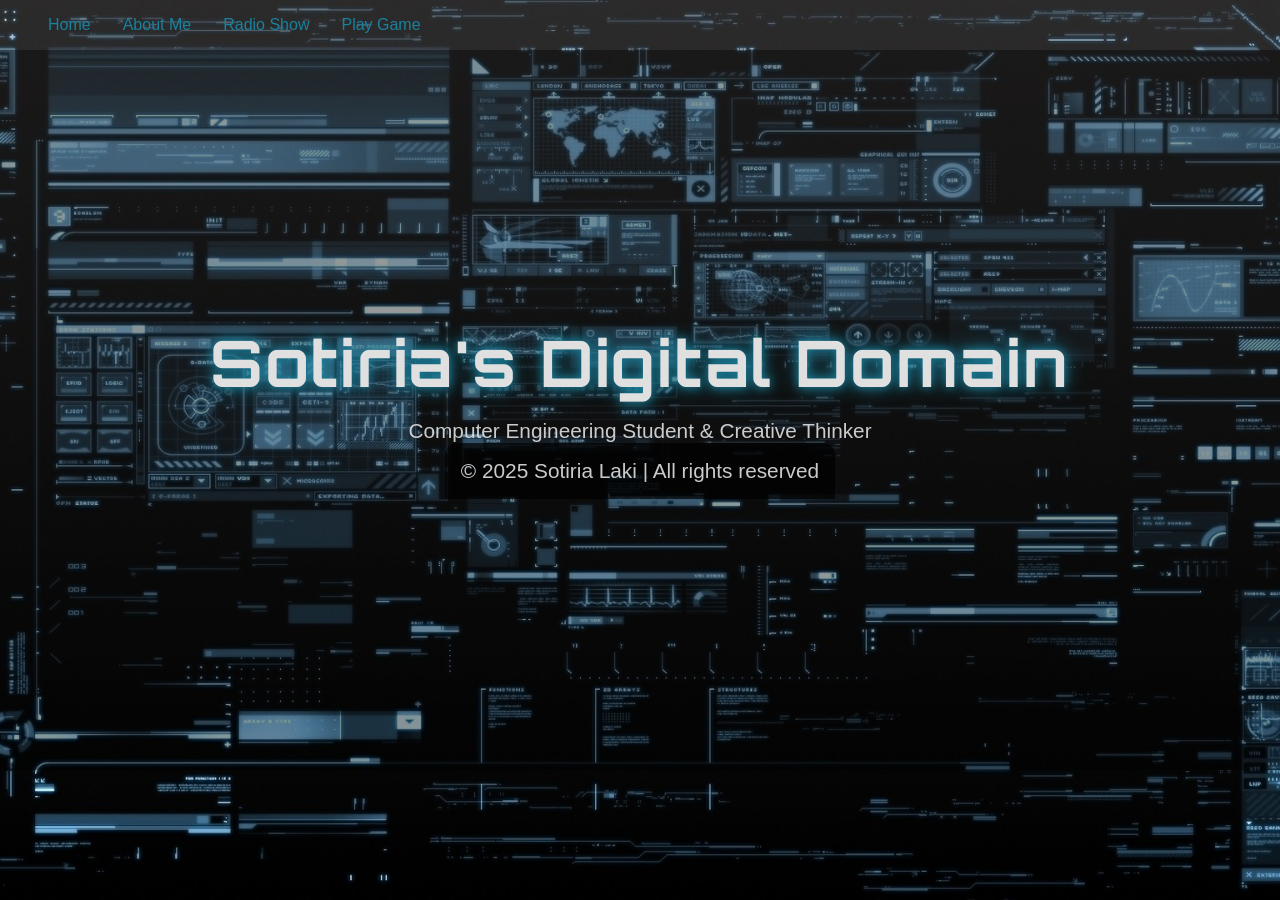
==== index.html @ f2ac64fa "Update index.html" ====
<!DOCTYPE html>
<html lang="en">
<head>
  <meta charset="UTF-8" />
  <meta name="viewport" content="width=device-width, initial-scale=1.0">
  <title>Sotiria Laki | Personal Website</title>
  <link rel="stylesheet" href="style.css">
  <link href="https://fonts.googleapis.com/css2?family=Orbitron:wght@500;700&display=swap" rel="stylesheet">
</head>
<body>
  <header>
    <div class="menu-icon" id="menu-icon">&#9776;</div>
    <nav class="nav-menu" id="nav-menu">
      <a href="#" data-target="hero">Home</a>
      <a href="#" data-target="about">About Me</a>
      <a href="#" data-target="radio">Radio Show</a>
      <a href="#" data-target="game">Play Game</a> 
    </nav>
  </header>

  <main>
    <section class="hero" id="hero">
      <h1>Sotiria's Digital Domain</h1>
      <p>Computer Engineering Student & Creative Thinker</p>
       <footer>
    <p>© 2025 Sotiria Laki | All rights reserved</p>
  </footer>
    </section>

    <section id="about" class="content-section hidden">
      <h2>About</h2>
      <p>
         Hey, I'm Sotiria. I'm about to get into my second year of university at the University of the Aegean, in the Information and Communication Systems Engineering Department. </p> 
         <p>I've always liked programming and computer systems so I knew this was what I wanted to do.</p>
         If I'm not at uni or the library, I'll probably be playing music.
         Or at the radio station.
      
      </p>
    </section>

    <section id="radio" class="content-section hidden">
  <h2>Sotiria's Radio Domain</h2>
  <p>
    The academic year 2025-2026 completes my first year at Xoros 94.2 radio station.
    As I move on to my second year, I have plenty of ideas for shows. 
    So, the main "theme" of my show is basically chit-chat. Local talk, music, tech news, or whatever else sparks my interest that day. 
    Also, if you have any recommendations, of course I am open to them (you should go to the "contact" section).
    Every Saturday at 4, I'll keep you company at xoros.samos.aegean.gr (or FM 94.2), starting Saturday the 11th of October.
    See ya.
  </p>

  <!-- Episodes grid -->
  <div class="episodes">
    <div class="episode-card">
      <h3>Premiere 11/10/2025</h3>
      <p>
        The first show of the new academic year 2025-2026!  
        This episode is an introduction to my show.
      </p>
    </div>

    <!-- future episodes just copy this block -->
    <!--
    <div class="episode-card">
      <h3>Episode 2</h3>
      <p>Details about episode 2 go here...</p>
    </div>
    -->
  </div>
</section>

     <section id="game" class="content-section hidden">
  <h2>Wanna play a game?</h2>
  <div class="choices">
    <button data-choice="rock">🪨 Rock</button>
    <button data-choice="paper">📄 Paper</button>
    <button data-choice="scissors">✂️ Scissors</button>
  </div>
  <div class="result" id="result">Make your move!</div>
</section>
      
  
  </main><script src="script.js"></script>
</body>
</html>
---- style.css ----
/* Reset */
* {
  margin: 0;
  padding: 0;
  box-sizing: border-box;
}

/* Body - all text except h1 */
body {
  font-family: 'Arial', sans-serif; /* or any modern font you like */
  color: #f0f0f0;
  background: url('background.jpg') no-repeat center center fixed;
  background-size: cover;
  min-height: 100vh;
}

/* Hero title */
.hero h1 {
  font-family: 'Orbitron', sans-serif; /* futuristic font only for title */
  font-size: 4rem;
  margin-bottom: 1rem;
  letter-spacing: 2px;
  color: #e0e0e0;
  text-shadow: 0 0 10px #e0e0e0 0 0 20px #e0e0e0;
}


/* Header and burger menu */
header {
  display: flex;
  align-items: center;
  padding: 1rem 2rem;
  position: relative;
  z-index: 10;
}

.menu-icon {
  font-size: 2rem;
  cursor: pointer;
  color: hsl(193, 71%, 36%); /* neon accent */
}

.nav-menu {
  display: none;
  flex-direction: column;
  background: rgba(0,0,0,0.85);
  backdrop-filter: blur(12px);
  position: absolute;
  top: 60px;
  left: 1rem;
  border-radius: 12px;
  overflow: hidden;
  transition: all 0.3s ease;
  box-shadow: 0 0 20px rgba(0,255,224,0.3);
}

.nav-menu a {
  padding: 1rem 2rem;
  color: hsl(193, 71%, 36%);
  text-decoration: none;
  display: block;
  transition: background 0.3s ease, color 0.3s ease;
}

.nav-menu a:hover {
  background: rgba(0,255,224,0.1);
  color: #fff;
  backdrop-filter: blur(5px);
}

/* Hero section */
.hero {
  height: 80vh;
  display: flex;
  flex-direction: column;
  justify-content: center;
  align-items: center;
  text-align: center;
  padding: 2rem;
  backdrop-filter: brightness(0.6);
}

.hero h1 {
  font-size: 4rem;
  margin-bottom: 1rem;
  letter-spacing: 2px;
  color: #e0e0e0;
  text-shadow: 0 0 10px hsl(193, 71%, 36%), 0 0 20px hsl(193, 71%, 36%);
}

.hero p {
  font-size: 1.3rem;
  opacity: 0.9;
  color: #e0e0e0;
}

/* Content sections */
.content-section {
  max-width: 700px;
  margin: 2rem auto;
  padding: 2rem;
  background: rgba(0,0,0,0.6);
  backdrop-filter: blur(15px);
  border-radius: 15px;
  text-align: center;
  transition: opacity 0.5s ease, transform 0.3s ease;
  opacity: 0;
}

.content-section.show {
  display: block;
  opacity: 1;
  transform: translateY(0);
}

.content-section h2 {
  font-size: 2rem;
  margin-bottom: 1rem;
  color: #e0e0e0;
  text-shadow: 0 0 8px #e0e0e0;
}

.content-section p {
  font-size: 1.1rem;
  color: #e0e0e0;
}

/* Footer */
footer {
  text-align: center;
  padding: 1rem;
  background: rgba(0,0,0,0.7);
  font-size: 0.9rem;
  border-radius: 12px 12px 0 0;
  color: #3d9bbb;
}

/* Hide sections by default */
.hidden {
  display: none;
}

/* Responsive desktop menu */
@media(min-width: 768px) {
  .nav-menu {
    display: flex !important;
    flex-direction: row;
    position: static;
    background: transparent;
    backdrop-filter: none;
    box-shadow: none;
  }
  .nav-menu a {
    padding: 0 1rem;
  }
  .menu-icon {
    display: none;
  }
}
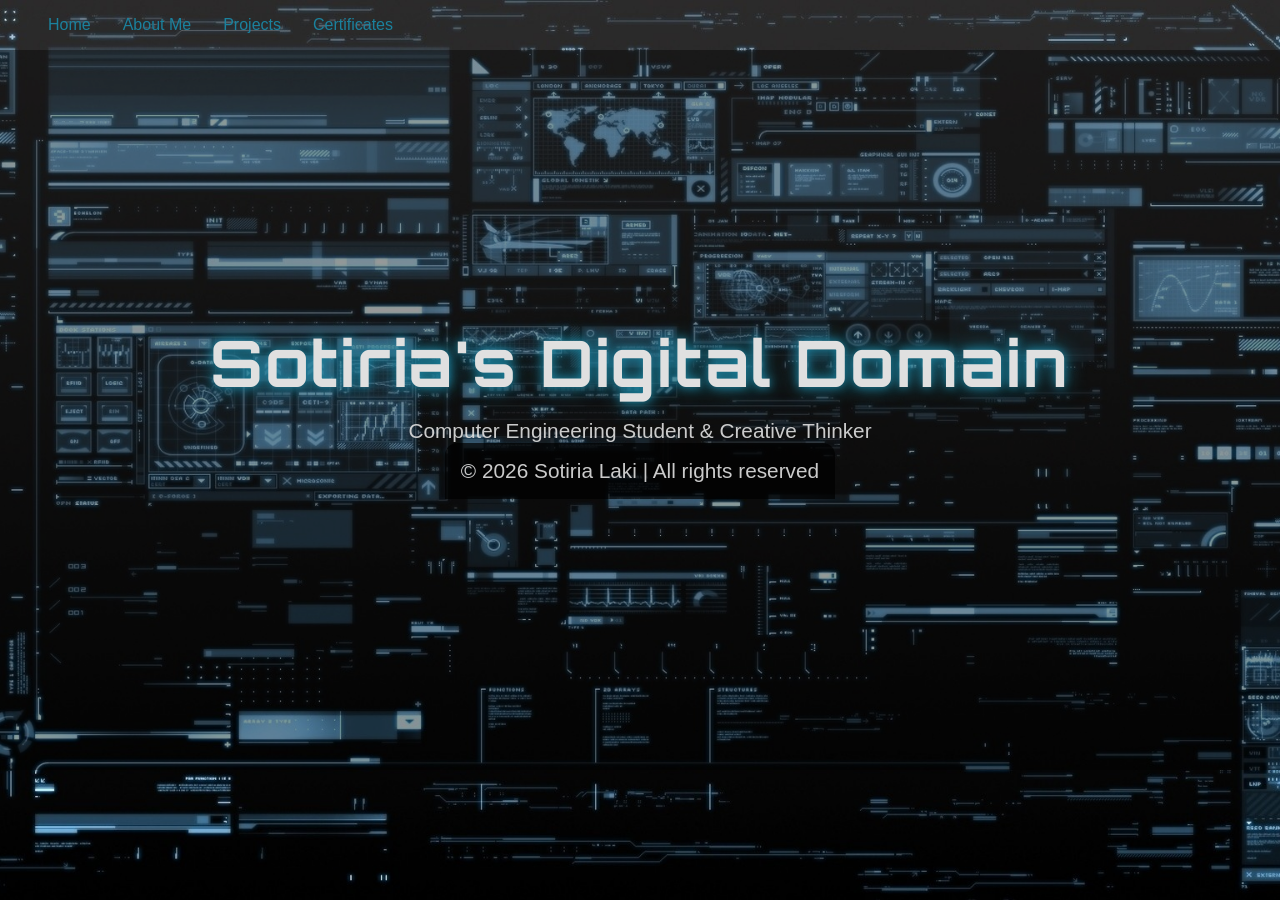
==== commit ba1d621c: "Update index.html" ====
--- a/index.html
+++ b/index.html
@@ -13,8 +13,8 @@
     <nav class="nav-menu" id="nav-menu">
       <a href="#" data-target="hero">Home</a>
       <a href="#" data-target="about">About Me</a>
-      <a href="#" data-target="radio">Radio Show</a>
-      <a href="#" data-target="game">Play Game</a> 
+      <a href="#" data-target="Projects">Projects</a>
+      <a href="#" data-target="Certificates">Certificates</a> 
     </nav>
   </header>
 
@@ -23,65 +23,76 @@
       <h1>Sotiria's Digital Domain</h1>
       <p>Computer Engineering Student & Creative Thinker</p>
        <footer>
-    <p>© 2025 Sotiria Laki | All rights reserved</p>
+    <p>© 2026 Sotiria Laki | All rights reserved</p>
   </footer>
     </section>
 
     <section id="about" class="content-section hidden">
       <h2>About</h2>
       <p>
-         Hey, I'm Sotiria. I'm about to get into my second year of university at the University of the Aegean, in the Information and Communication Systems Engineering Department. </p> 
-         <p>I've always liked programming and computer systems so I knew this was what I wanted to do.</p>
-         If I'm not at uni or the library, I'll probably be playing music.
-         Or at the radio station.
+         Hey, I'm Sotiria and I'm in my second year of university at the University of the Aegean, in the Information and Communication Systems Engineering Department. </p> 
+         <p>I chose this school because I've always wanted to do something that includes programming, but when I saw the options I had,
+          ICSD stood out to me, since if I got that degree not only would I be able to program, but I'd do a lot more
+          other things. I mean I'll be a full on engineer in 2 years now. Anyways, I also like music.
+          My first instrument that I started was cello, which I've now been playing for 7 years, which is weird because it's not common for it to be your first intstrument.
+          Then I got into piano since it was mandatory for me to obtain my Diploma in music harmony. Lastly I got a guitar because I've always wanted to play it.
+          But it doesn't stop there, I have a ukulele and play electric bass in my band in university. I mean I'll just play anything I come across at this point.
       
       </p>
     </section>
 
-    <section id="radio" class="content-section hidden">
-  <h2>Sotiria's Radio Domain</h2>
+    <section id="Projects" class="content-section hidden">
+  <h2>Projects</h2>
   <p>
-    The academic year 2025-2026 completes my first year at Xoros 94.2 radio station.
-    As I move on to my second year, I have plenty of ideas for shows. 
-    So, the main "theme" of my show is basically chit-chat. Local talk, music, tech news, or whatever else sparks my interest that day. 
-    Also, if you have any recommendations, of course I am open to them (you should go to the "contact" section).
-    Every Saturday at 4, I'll keep you company at xoros.samos.aegean.gr (or FM 94.2), starting Saturday the 11th of October.
-    See ya.
+     Interesting things I've done the past year.
   </p>
-
-  <!-- Episodes grid -->
-  <div class="episodes">
-    <div class="episode-card">
-      <h3>Premiere 11/10/2025</h3>
-      <p>
-        The first show of the new academic year 2025-2026!  
-        This episode is an introduction to my show.
+    <!-- Episodes grid -->
+  <div class="projects">
+  <div class="projects-card">
+      <h3>Music Player using data structures in C.</h3>
+      <p>I made a Spotify player type thing for a class this semester (2025-2026).
+        You can do a lot of things such as add and delete songs, create playlists, search songs by artist name or title, 
+        see how long songs are, add songs from file, save songs to file, etc.
+        Since it's limited to only c programming, the teacher didn't want us to do anything about the GUI.
+        It doesn't actually have sound. However, it did get me the highest grade.
       </p>
     </div>
 
-    <!-- future episodes just copy this block -->
-    <!--
-    <div class="episode-card">
-      <h3>Episode 2</h3>
-      <p>Details about episode 2 go here...</p>
+  <!-- Episodes grid -->
+    <div class="projects-card">
+      <h3>Hotel management system app for receptionists in Java.</h3>
+      <p> This is a fully functioning application for a hotel. It helps digitalize and automate 
+        some of the work of the receptionist and make it easier for them. The worker can add / remove reservations, edit them,
+        add a service to the customer's booking (rent a car etc.), see all reservations and bookings, they can see the total ammount someone had to pay, and it basically does everything that
+        a receptionist would need a system like that to do. For the GUI I used inline CSS Style encoding, while I also use serialization and other functions.
+       
+      </p>
     </div>
-    -->
   </div>
 </section>
-
-     <section id="game" class="content-section hidden">
-  <h2>Wanna play a game?</h2>
-  <div class="choices">
-    <button data-choice="rock">🪨 Rock</button>
-    <button data-choice="paper">📄 Paper</button>
-    <button data-choice="scissors">✂️ Scissors</button>
-  </div>
-  <div class="result" id="result">Make your move!</div>
-</section>
-      
+ <section id="Certificates" class="content-section hidden">
+      <h2>Certificates</h2>
+      <p>
+        Certificates I've gotten from things I've participated in and skills I've learned.
+      </p>
+       <div class="episodes">
+      <div class="episode-card">
+      <h3>Digital Entrepreneurship - Digimpact</h3>
+      <p>Provides me with more knowledge about bussiness, gives me 2 ECTS.</p>
+    </div>
+      <div class="episode-card">
+      <h3>Certificate with proficiency in English, University of Michigan.</h3>
+      <p>Confirms I know the English language and opens new, international doors for me.</p>
+    </div>
+     <div class="episode-card">
+      <h3>ECESCON 16</h3>
+      <p>ECESCON is a well-known conference for electrical and electronics engineers here in Greece.
+        It happens every year in a different part of the country and attracts a lot of students wishing to grow.
+      </p>
+    </div>
+       </div>
+    </section>      
   
   </main><script src="script.js"></script>
 </body>
-</html>
-
-
+</html> 
--- a/style.css
+++ b/style.css
@@ -155,5 +155,67 @@
   }
   .menu-icon {
     display: none;
-  }
-}
+  }/* Episodes grid container */
+.episodes {
+  display: grid;
+  grid-template-columns: repeat(auto-fit, minmax(250px, 1fr)); /* flexible 3 per row */
+  gap: 1.5rem; /* space between blocks */
+  margin-top: 2rem;
+}
+
+/* Each episode block */
+.episode-card {
+  background: rgba(0,0,0,0.7);
+  border: 1px solid hsl(193, 71%, 36%);
+  border-radius: 12px;
+  padding: 1.5rem;
+  text-align: left;
+  box-shadow: 0 4px 8px rgba(0,255,224,0.2);
+  transition: transform 0.2s ease, box-shadow 0.2s ease;
+}
+
+.episode-card:hover {
+  transform: translateY(-5px);
+  box-shadow: 0 8px 16px rgba(0,255,224,0.4);
+}
+
+.episode-card h3 {
+  margin-bottom: 0.5rem;
+  color: #e0e0e0;
+  font-size: 1.3rem;
+}
+
+.episode-card p {
+  font-size: 0.95rem;
+  color: #d0d0d0;
+}
+/* Rock Paper Scissors Game */
+.choices {
+  margin: 20px;
+}
+
+.choices button {
+  font-size: 1.2rem;
+  padding: 10px 20px;
+  margin: 10px;
+  border: none;
+  border-radius: 8px;
+  cursor: pointer;
+  background: hsl(193, 71%, 36%);
+  color: #fff;
+  transition: background 0.2s ease;
+}
+
+.choices button:hover {
+  background: hsl(193, 71%, 46%);
+}
+
+.result {
+  margin-top: 30px;
+  font-size: 1.3rem;
+  color: #e0e0e0;
+}
+
+}
+
+
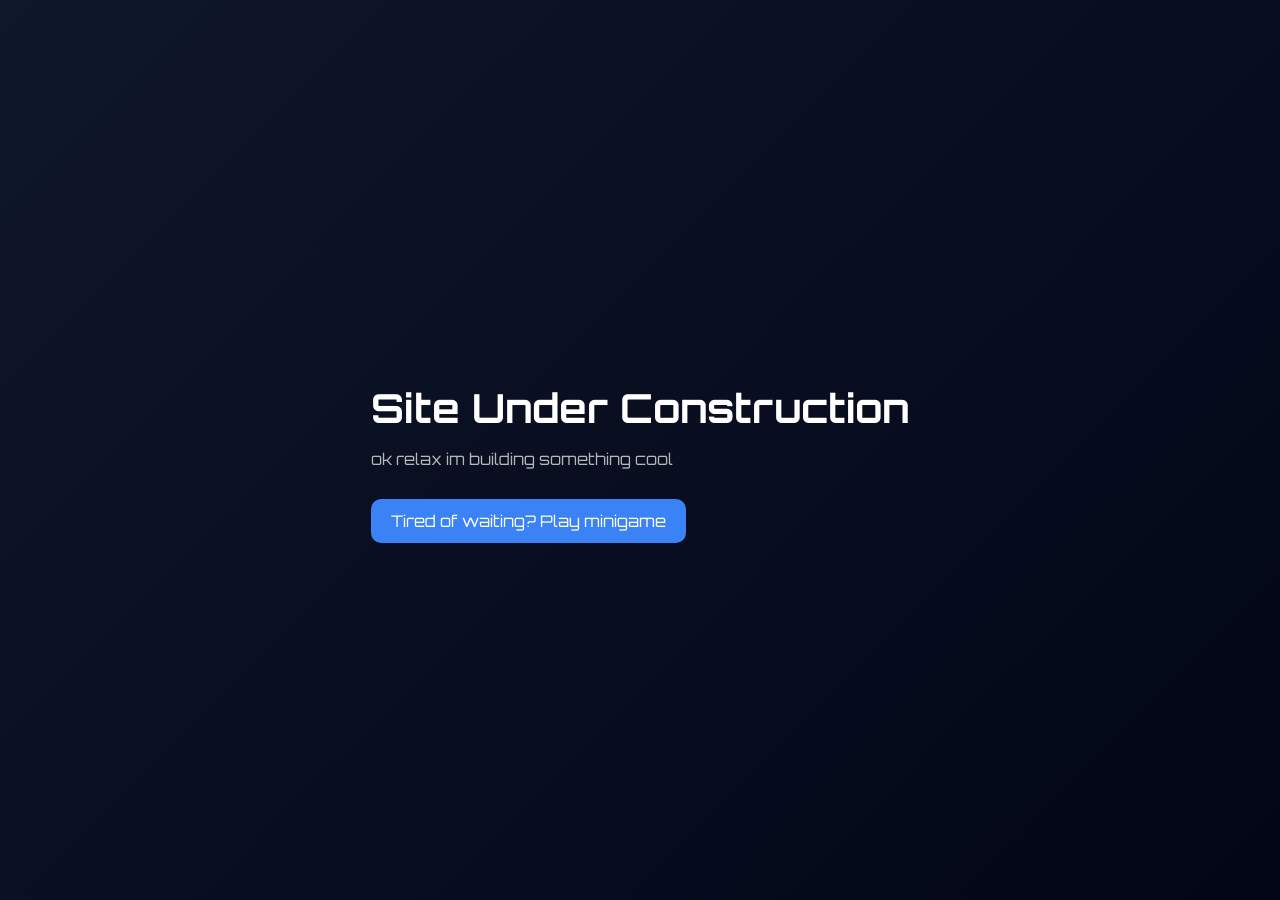
==== commit 134bdf1e: "Update index.html" ====
--- a/index.html
+++ b/index.html
@@ -3,96 +3,160 @@
 <head>
   <meta charset="UTF-8" />
   <meta name="viewport" content="width=device-width, initial-scale=1.0">
-  <title>Sotiria Laki | Personal Website</title>
-  <link rel="stylesheet" href="style.css">
+  <title>Under Construction</title>
   <link href="https://fonts.googleapis.com/css2?family=Orbitron:wght@500;700&display=swap" rel="stylesheet">
+  <style>
+    body {
+      margin: 0;
+      font-family: 'Orbitron', sans-serif;
+      background: linear-gradient(135deg, #0f172a, #020617);
+      color: white;
+      display: flex;
+      flex-direction: column;
+      align-items: center;
+      justify-content: center;
+      height: 100vh;
+      overflow: hidden;
+    }
+
+    h1 {
+      font-size: 2.5rem;
+      margin-bottom: 10px;
+    }
+
+    p {
+      opacity: 0.7;
+      margin-bottom: 30px;
+    }
+
+    button {
+      background: #3b82f6;
+      border: none;
+      padding: 12px 20px;
+      border-radius: 10px;
+      font-family: inherit;
+      cursor: pointer;
+      font-size: 1rem;
+      transition: 0.2s;
+      color: white;
+    }
+
+    button:hover {
+      transform: scale(1.05);
+    }
+
+    #game {
+      display: none;
+      position: relative;
+      width: 100%;
+      height: 100%;
+    }
+
+    #target {
+      width: 40px;
+      height: 40px;
+      background: #3b82f6;
+      border-radius: 50%;
+      position: absolute;
+      cursor: pointer;
+    }
+
+    #score, #timer {
+      position: absolute;
+      left: 20px;
+      font-size: 1.2rem;
+    }
+
+    #score { top: 20px; }
+    #timer { top: 50px; }
+
+    #endScreen {
+      display: none;
+      position: absolute;
+      top: 50%;
+      left: 50%;
+      transform: translate(-50%, -50%);
+      text-align: center;
+    }
+  </style>
 </head>
 <body>
-  <header>
-    <div class="menu-icon" id="menu-icon">&#9776;</div>
-    <nav class="nav-menu" id="nav-menu">
-      <a href="#" data-target="hero">Home</a>
-      <a href="#" data-target="about">About Me</a>
-      <a href="#" data-target="Projects">Projects</a>
-      <a href="#" data-target="Certificates">Certificates</a> 
-    </nav>
-  </header>
 
-  <main>
-    <section class="hero" id="hero">
-      <h1>Sotiria's Digital Domain</h1>
-      <p>Computer Engineering Student & Creative Thinker</p>
-       <footer>
-    <p>© 2026 Sotiria Laki | All rights reserved</p>
-  </footer>
-    </section>
+  <div id="main">
+    <h1>Site Under Construction</h1>
+    <p>ok relax im building something cool</p>
+    <button onclick="startGame()">Tired of waiting? Play minigame</button>
+  </div>
 
-    <section id="about" class="content-section hidden">
-      <h2>About</h2>
-      <p>
-         Hey, I'm Sotiria and I'm in my second year of university at the University of the Aegean, in the Information and Communication Systems Engineering Department. </p> 
-         <p>I chose this school because I've always wanted to do something that includes programming, but when I saw the options I had,
-          ICSD stood out to me, since if I got that degree not only would I be able to program, but I'd do a lot more
-          other things. I mean I'll be a full on engineer in 2 years now. Anyways, I also like music.
-          My first instrument that I started was cello, which I've now been playing for 7 years, which is weird because it's not common for it to be your first intstrument.
-          Then I got into piano since it was mandatory for me to obtain my Diploma in music harmony. Lastly I got a guitar because I've always wanted to play it.
-          But it doesn't stop there, I have a ukulele and play electric bass in my band in university. I mean I'll just play anything I come across at this point.
-      
-      </p>
-    </section>
+  <div id="game">
+    <div id="score">Score: 0</div>
+    <div id="timer">Time: 15</div>
+    <div id="target"></div>
+  </div>
 
-    <section id="Projects" class="content-section hidden">
-  <h2>Projects</h2>
-  <p>
-     Interesting things I've done the past year.
-  </p>
-    <!-- Episodes grid -->
-  <div class="projects">
-  <div class="projects-card">
-      <h3>Music Player using data structures in C.</h3>
-      <p>I made a Spotify player type thing for a class this semester (2025-2026).
-        You can do a lot of things such as add and delete songs, create playlists, search songs by artist name or title, 
-        see how long songs are, add songs from file, save songs to file, etc.
-        Since it's limited to only c programming, the teacher didn't want us to do anything about the GUI.
-        It doesn't actually have sound. However, it did get me the highest grade.
-      </p>
-    </div>
+  <div id="endScreen">
+    <h2 id="finalScore"></h2>
+    <button onclick="restartGame()">Play Again</button>
+  </div>
 
-  <!-- Episodes grid -->
-    <div class="projects-card">
-      <h3>Hotel management system app for receptionists in Java.</h3>
-      <p> This is a fully functioning application for a hotel. It helps digitalize and automate 
-        some of the work of the receptionist and make it easier for them. The worker can add / remove reservations, edit them,
-        add a service to the customer's booking (rent a car etc.), see all reservations and bookings, they can see the total ammount someone had to pay, and it basically does everything that
-        a receptionist would need a system like that to do. For the GUI I used inline CSS Style encoding, while I also use serialization and other functions.
-       
-      </p>
-    </div>
-  </div>
-</section>
- <section id="Certificates" class="content-section hidden">
-      <h2>Certificates</h2>
-      <p>
-        Certificates I've gotten from things I've participated in and skills I've learned.
-      </p>
-       <div class="episodes">
-      <div class="episode-card">
-      <h3>Digital Entrepreneurship - Digimpact</h3>
-      <p>Provides me with more knowledge about bussiness, gives me 2 ECTS.</p>
-    </div>
-      <div class="episode-card">
-      <h3>Certificate with proficiency in English, University of Michigan.</h3>
-      <p>Confirms I know the English language and opens new, international doors for me.</p>
-    </div>
-     <div class="episode-card">
-      <h3>ECESCON 16</h3>
-      <p>ECESCON is a well-known conference for electrical and electronics engineers here in Greece.
-        It happens every year in a different part of the country and attracts a lot of students wishing to grow.
-      </p>
-    </div>
-       </div>
-    </section>      
-  
-  </main><script src="script.js"></script>
+  <script>
+    let score = 0;
+    let time = 15;
+    let gameInterval;
+    let timerInterval;
+
+    const target = document.getElementById('target');
+    const scoreDisplay = document.getElementById('score');
+    const timerDisplay = document.getElementById('timer');
+
+    function startGame() {
+      document.getElementById('main').style.display = 'none';
+      document.getElementById('game').style.display = 'block';
+      score = 0;
+      time = 15;
+      updateDisplays();
+      moveTarget();
+
+      gameInterval = setInterval(moveTarget, 800);
+
+      timerInterval = setInterval(() => {
+        time--;
+        timerDisplay.textContent = 'Time: ' + time;
+        if (time <= 0) endGame();
+      }, 1000);
+    }
+
+    function moveTarget() {
+      const x = Math.random() * (window.innerWidth - 40);
+      const y = Math.random() * (window.innerHeight - 40);
+      target.style.left = x + 'px';
+      target.style.top = y + 'px';
+    }
+
+    target.addEventListener('click', () => {
+      score++;
+      updateDisplays();
+      moveTarget();
+    });
+
+    function updateDisplays() {
+      scoreDisplay.textContent = 'Score: ' + score;
+      timerDisplay.textContent = 'Time: ' + time;
+    }
+
+    function endGame() {
+      clearInterval(gameInterval);
+      clearInterval(timerInterval);
+      document.getElementById('game').style.display = 'none';
+      document.getElementById('endScreen').style.display = 'block';
+      document.getElementById('finalScore').textContent = 'Your score: ' + score;
+    }
+
+    function restartGame() {
+      document.getElementById('endScreen').style.display = 'none';
+      startGame();
+    }
+  </script>
+
 </body>
-</html> 
+</html>
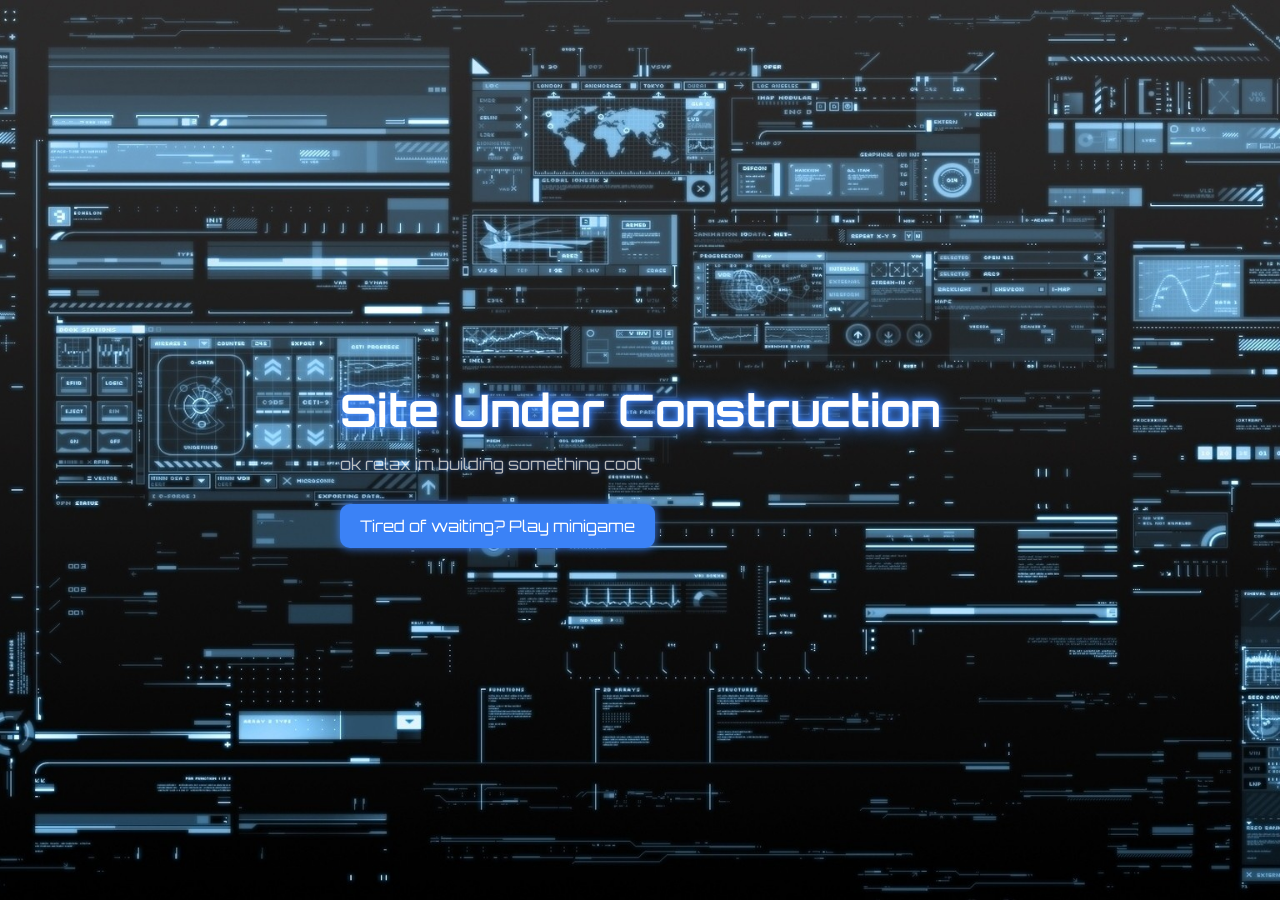
==== commit 7048b673: "Update index.html" ====
--- a/index.html
+++ b/index.html
@@ -9,7 +9,8 @@
     body {
       margin: 0;
       font-family: 'Orbitron', sans-serif;
-      background: linear-gradient(135deg, #0f172a, #020617);
+      /* ORIGINAL BACKGROUND IMAGE */
+      background: url('background.jpg') no-repeat center center/cover;
       color: white;
       display: flex;
       flex-direction: column;
@@ -20,13 +21,19 @@
     }
 
     h1 {
-      font-size: 2.5rem;
+      font-size: 2.8rem;
       margin-bottom: 10px;
+      /* GLOW EFFECT like your main page */
+      text-shadow:
+        0 0 5px #3b82f6,
+        0 0 10px #3b82f6,
+        0 0 20px #3b82f6;
     }
 
     p {
       opacity: 0.7;
       margin-bottom: 30px;
+      text-shadow: 0 0 5px #3b82f6;
     }
 
     button {
@@ -39,10 +46,12 @@
       font-size: 1rem;
       transition: 0.2s;
       color: white;
+      box-shadow: 0 0 10px #3b82f6;
     }
 
     button:hover {
       transform: scale(1.05);
+      box-shadow: 0 0 20px #3b82f6;
     }
 
     #game {
@@ -59,12 +68,14 @@
       border-radius: 50%;
       position: absolute;
       cursor: pointer;
+      box-shadow: 0 0 15px #3b82f6;
     }
 
     #score, #timer {
       position: absolute;
       left: 20px;
       font-size: 1.2rem;
+      text-shadow: 0 0 5px #3b82f6;
     }
 
     #score { top: 20px; }
@@ -117,7 +128,7 @@
       updateDisplays();
       moveTarget();
 
-      gameInterval = setInterval(moveTarget, 800);
+      gameInterval = setInterval(moveTarget, 700);
 
       timerInterval = setInterval(() => {
         time--;
